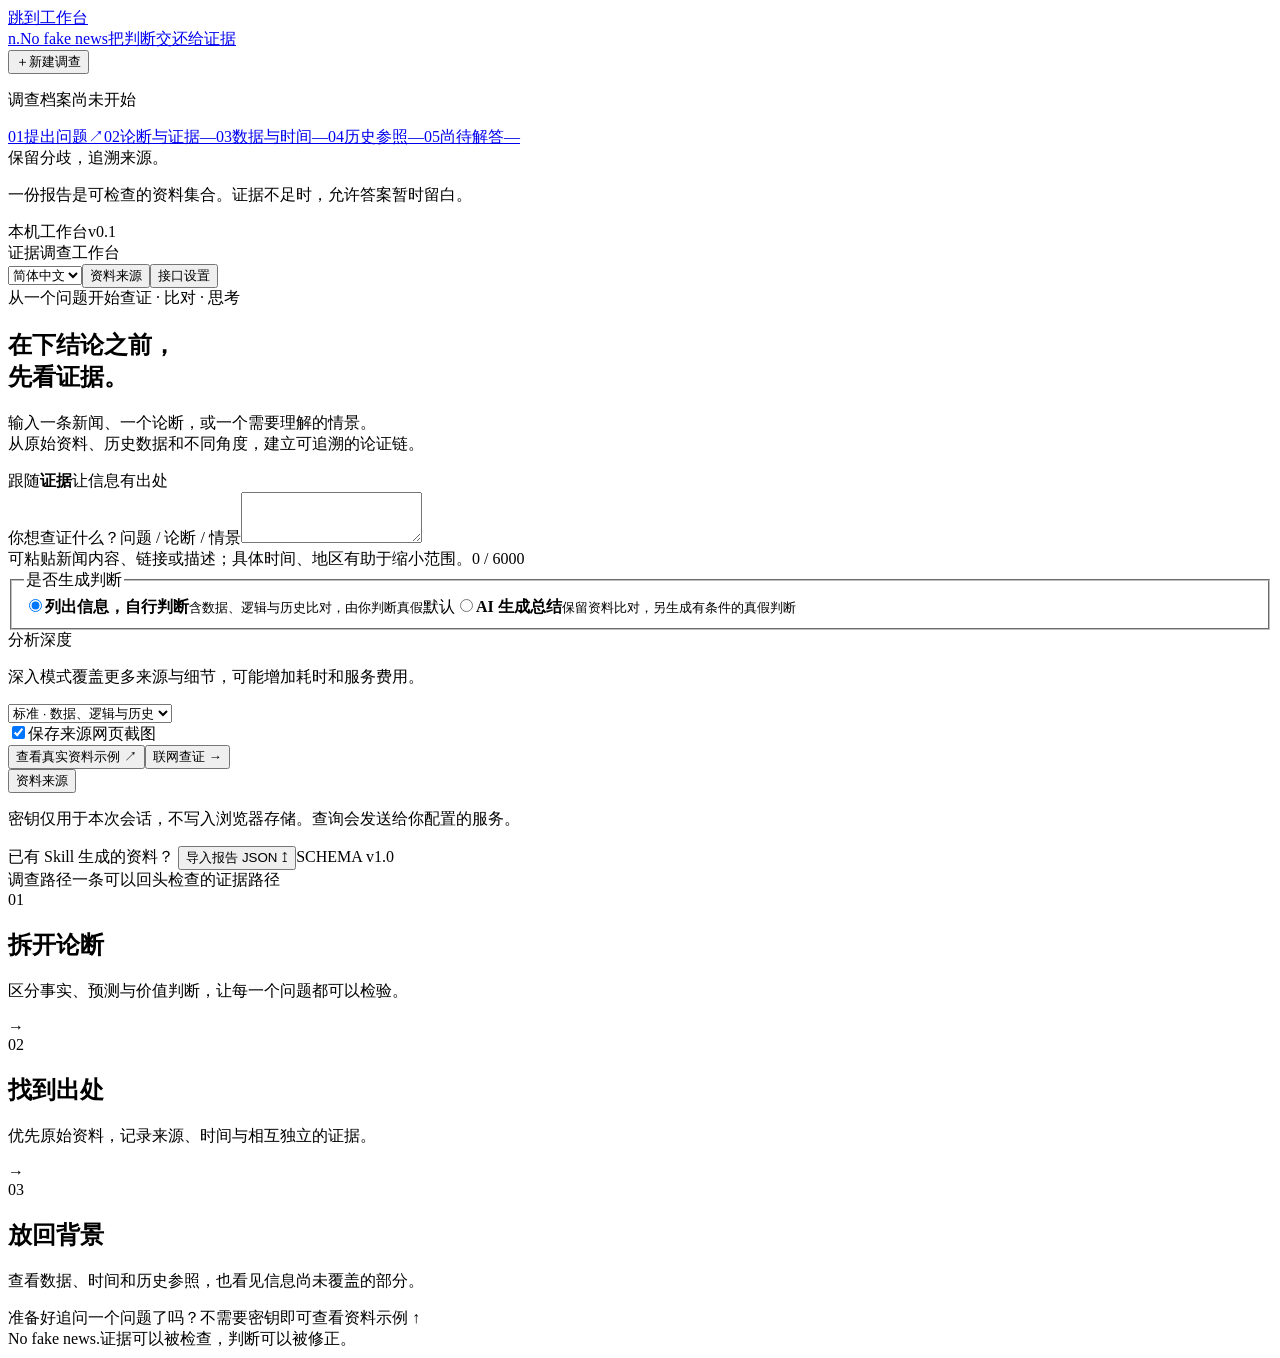
==== frontend/index.html @ 1814648d "Initial release: multilingual evidence research workspace" ====
<!doctype html>
<html lang="zh-CN"><head><meta charset="utf-8"><meta name="viewport" content="width=device-width,initial-scale=1"><meta name="color-scheme" content="light"><meta name="theme-color" content="#f7f7f2"><title>No fake news · 证据调查工作台</title><link rel="stylesheet" href="/assets/styles.css"><link rel="stylesheet" href="/assets/workbench.css"><script src="/assets/i18n.js" defer></script><script src="/assets/workspace.js" defer></script><script src="/assets/app.js" defer></script></head>
<body><a class="skip-link" href="#main" data-i18n="static.skip">跳到工作台</a><aside class="sidebar" data-i18n-aria-label="static.workspace_nav"><a class="brand" href="#main" data-i18n-aria-label="static.home"><span class="brand-mark" aria-hidden="true">n<span>.</span></span><span>No fake news<span class="brand-caption" data-i18n="static.brand_caption">把判断交还给证据</span></span></a><div class="sidebar-rule"></div><button class="new-investigation" id="new-investigation" type="button"><span aria-hidden="true">＋</span><span data-i18n="static.new">新建调查</span></button><p class="nav-caption"><span data-i18n="static.archive">调查档案</span><span id="report-indicator">尚未开始</span></p><nav class="section-nav" data-i18n-aria-label="static.report_sections"><a href="#inquiry" class="nav-current"><span class="nav-number">01</span><span data-i18n="static.question">提出问题</span><span aria-hidden="true">↗</span></a><a href="#claims"><span class="nav-number">02</span><span data-i18n="section.claims">论断与证据</span><span id="nav-evidence-count">—</span></a><a href="#data"><span class="nav-number">03</span><span data-i18n="section.data">数据与时间</span><span aria-hidden="true">—</span></a><a href="#history"><span class="nav-number">04</span><span data-i18n="section.history">历史参照</span><span aria-hidden="true">—</span></a><a href="#questions"><span class="nav-number">05</span><span data-i18n="section.questions">尚待解答</span><span aria-hidden="true">—</span></a></nav><div class="sidebar-bottom"><div class="sidebar-principle"><span class="tiny-dot" aria-hidden="true"></span><span data-i18n="static.principle">保留分歧，追溯来源。</span></div><p data-i18n="static.principle_note">一份报告是可检查的资料集合。证据不足时，允许答案暂时留白。</p><span class="version"><span data-i18n="static.local">本机工作台</span><span>v0.1</span></span></div></aside>
<main id="main" class="main"><header class="topbar"><span class="workspace-label"><span class="tiny-dot" aria-hidden="true"></span><span data-i18n="static.workspace">证据调查工作台</span></span><div class="topbar-actions"><span class="connection-status" id="connection-status"></span><select id="ui-language" class="language-select" data-i18n-aria-label="language.select"><option value="zh-CN">简体中文</option><option value="en">English</option><option value="ja">日本語</option></select><button class="button button-settings" id="open-sources" type="button" data-i18n="sources.manage">资料来源</button><button class="button button-settings" id="open-settings" type="button" data-i18n="static.settings">接口设置</button></div></header>
<div class="workspace-grid"><section id="inquiry" class="inquiry-section" aria-labelledby="inquiry-heading"><div class="heading-eyebrow"><span data-i18n="static.start_kicker">从一个问题开始</span><span data-i18n="static.workflow">查证 · 比对 · 思考</span></div><div class="intro-row"><div><h1 id="inquiry-heading"><span data-i18n="static.headline_first">在下结论之前，</span><br><span data-i18n="static.headline_second">先看</span><span class="underline-word" data-i18n="static.headline_evidence">证据。</span></h1><p class="intro-copy"><span data-i18n="static.intro_first">输入一条新闻、一个论断，或一个需要理解的情景。</span><br class="desktop-break"><span data-i18n="static.intro_second">从原始资料、历史数据和不同角度，建立可追溯的论证链。</span></p></div><div class="intro-stamp" aria-hidden="true"><span data-i18n="static.stamp_top">跟随</span><strong data-i18n="static.stamp_middle">证据</strong><span data-i18n="static.stamp_bottom">让信息有出处</span></div></div>
<form id="research-form" class="research-form"><label for="topic" class="field-label"><span data-i18n="static.topic_label">你想查证什么？</span><span data-i18n="static.topic_kind">问题 / 论断 / 情景</span></label><textarea id="topic" name="topic" rows="3" maxlength="6000" required data-i18n-placeholder="static.topic_placeholder"></textarea><div class="topic-footer"><span data-i18n="static.topic_help">可粘贴新闻内容、链接或描述；具体时间、地区有助于缩小范围。</span><span id="topic-count">0 / 6000</span></div><fieldset class="mode-fieldset"><legend data-i18n="static.verdict_choice">是否生成判断</legend><div class="mode-options"><label class="mode-option"><input type="radio" name="mode" value="evidence-only" checked><span class="mode-radio" aria-hidden="true"></span><span><strong data-i18n="static.evidence_mode">列出信息，自行判断</strong><small data-i18n="static.evidence_caption">含数据、逻辑与历史比对，由你判断真假</small></span><span class="mode-default" data-i18n="static.default">默认</span></label><label class="mode-option"><input type="radio" name="mode" value="ai-summary"><span class="mode-radio" aria-hidden="true"></span><span><strong data-i18n="static.summary_mode">AI 生成总结</strong><small data-i18n="static.summary_caption">保留资料比对，另生成有条件的真假判断</small></span></label></div></fieldset><div class="depth-control"><div><label for="research-depth" data-i18n="static.depth">分析深度</label><p id="depth-help" data-i18n="static.depth_help">深入模式覆盖更多来源与细节，可能增加耗时和服务费用。</p></div><select id="research-depth" name="depth" aria-describedby="depth-help"><option value="brief" data-i18n="static.depth_brief">简要 · 主要事实与出处</option><option value="standard" selected data-i18n="static.depth_standard">标准 · 数据、逻辑与历史</option><option value="deep" data-i18n="static.depth_deep">深入 · 扩展资料与细节</option></select></div><div class="form-bottom"><label class="checkbox-label"><input id="include-screenshots" type="checkbox" checked><span data-i18n="static.screenshots">保存来源网页截图</span></label><div class="form-actions"><button id="demo-button" class="button button-secondary" type="button"><span data-i18n="static.demo">查看真实资料示例</span> ↗</button><button id="research-button" class="button button-primary" type="submit"><span data-i18n="static.research">联网查证</span> →</button></div></div><div class="sources-summary"><span id="sources-summary"></span><button id="configure-sources" type="button" class="import-button" data-i18n="sources.manage">资料来源</button></div><p class="privacy-note"><span data-i18n="static.privacy">密钥仅用于本次会话，不写入浏览器存储。查询会发送给你配置的服务。</span></p><div class="utility-row"><span><span data-i18n="static.skill_import">已有 Skill 生成的资料？</span> <button id="import-button" class="import-button" type="button"><span data-i18n="static.import">导入报告 JSON</span> ↥</button></span><span>SCHEMA v1.0</span></div><input id="import-file" type="file" accept=".json,application/json" hidden></form><div id="request-status" class="request-status" role="status" aria-live="polite" hidden></div><div id="error-message" class="error-message" role="alert" hidden></div></section>
<section id="empty-state" class="empty-state" data-i18n-aria-label="static.report_guide"><div class="empty-heading"><span class="section-kicker" data-i18n="static.path_kicker">调查路径</span><span data-i18n="static.path_caption">一条可以回头检查的证据路径</span></div><div class="research-path"><div><span class="path-number">01</span><h2 data-i18n="static.path_claims">拆开论断</h2><p data-i18n="static.path_claims_help">区分事实、预测与价值判断，让每一个问题都可以检验。</p></div><span class="path-arrow" aria-hidden="true">→</span><div><span class="path-number">02</span><h2 data-i18n="static.path_sources">找到出处</h2><p data-i18n="static.path_sources_help">优先原始资料，记录来源、时间与相互独立的证据。</p></div><span class="path-arrow" aria-hidden="true">→</span><div><span class="path-number">03</span><h2 data-i18n="static.path_context">放回背景</h2><p data-i18n="static.path_context_help">查看数据、时间和历史参照，也看见信息尚未覆盖的部分。</p></div></div><div class="empty-bottom"><span data-i18n="static.ready_question">准备好追问一个问题了吗？</span><span><span data-i18n="static.no_key_demo">不需要密钥即可查看资料示例</span> ↑</span></div></section></div><div id="report" hidden aria-live="polite"></div><footer class="page-footer"><span>No fake news<span class="footer-dot">.</span></span><span data-i18n="static.footer">证据可以被检查，判断可以被修正。</span></footer></main>
<dialog id="settings-dialog" class="settings-dialog" aria-labelledby="settings-title"><form id="settings-form" method="dialog"><div class="dialog-header"><div><span class="section-kicker" data-i18n="settings.kicker">你的服务连接</span><h2 id="settings-title" data-i18n="settings.title">连接你的服务</h2></div><button id="close-settings" type="button" class="icon-button" data-i18n-aria-label="settings.close">×</button></div><p class="dialog-description" data-i18n="settings.description"></p><section class="settings-group" aria-labelledby="ai-settings-title"><h3 id="ai-settings-title"><span>01</span><span data-i18n="settings.ai">AI 服务</span></h3><label class="settings-label" for="ai-base-url"><span data-i18n="settings.base_url">接口地址</span><span>BASE URL</span></label><input id="ai-base-url" type="url" placeholder="https://api.openai.com/v1" autocomplete="off" spellcheck="false"><div class="settings-grid"><div><label class="settings-label" for="ai-model" data-i18n="settings.model">模型名称</label><input id="ai-model" type="text" data-i18n-placeholder="settings.model_placeholder" autocomplete="off" spellcheck="false"></div><div><label class="settings-label" for="ai-key">API Key <span data-i18n="settings.memory">仅内存</span></label><input id="ai-key" type="password" data-i18n-placeholder="settings.ai_key_placeholder" autocomplete="off" spellcheck="false"></div></div><p class="field-help" data-i18n="settings.ai_help"></p></section><section class="settings-group" aria-labelledby="search-settings-title"><h3 id="search-settings-title"><span>02</span><span data-i18n="settings.search">搜索服务</span></h3><div class="settings-grid"><div><label class="settings-label" for="search-provider" data-i18n="settings.provider">搜索提供商</label><select id="search-provider"><option value="tavily">Tavily Search</option><option value="brave">Brave Search</option></select></div><div><label class="settings-label" for="search-key">API Key <span data-i18n="settings.memory">仅内存</span></label><input id="search-key" type="password" data-i18n-placeholder="settings.search_key_placeholder" autocomplete="off" spellcheck="false"></div></div><p class="field-help" data-i18n="settings.search_help"></p></section><div class="dialog-footer"><span data-i18n="settings.no_key_export">密钥不会随报告导出</span><button class="button button-primary" type="submit"><span data-i18n="settings.save">保存设置</span> ✓</button></div></form></dialog>
<dialog id="summary-dialog" class="settings-dialog summary-dialog" aria-labelledby="summary-title"><div class="dialog-header"><div><span class="section-kicker" data-i18n="summary.kicker">AI 分析</span><h2 id="summary-title" data-i18n="summary.title">基于现有证据生成总结</h2></div><button id="close-summary" type="button" class="icon-button" data-i18n-aria-label="summary.close">×</button></div><p class="dialog-description" data-i18n="summary.description"></p><div class="summary-destination" id="summary-destination"></div><div class="dialog-footer"><button id="cancel-summary" class="button button-secondary" type="button" data-i18n="summary.cancel">暂不生成</button><button id="confirm-summary" class="button button-primary" type="button"><span data-i18n="summary.confirm">发送资料并生成</span> →</button></div></dialog>
<dialog id="sources-dialog" class="settings-dialog sources-dialog" aria-labelledby="sources-title"><div class="dialog-header"><div><span class="section-kicker" data-i18n="sources.kicker">你的资料范围</span><h2 id="sources-title" data-i18n="sources.title">资料来源与会话账户</h2></div><button id="close-sources" type="button" class="icon-button" data-i18n-aria-label="sources.close">×</button></div><p class="dialog-description" data-i18n="sources.description"></p><section class="settings-group"><h3 data-i18n="sources.preferred">常驻优先来源 · 最多 6 个</h3><div id="preferred-source-list" class="source-settings-list"></div><div class="settings-grid"><div><label for="source-label" class="settings-label" data-i18n="sources.label">名称（可选）</label><input id="source-label" type="text" maxlength="300" autocomplete="off"></div><div><label for="source-url" class="settings-label" data-i18n="sources.url">网站或资料 URL</label><input id="source-url" type="url" placeholder="https://example.org/research" maxlength="2000" autocomplete="off" spellcheck="false"></div></div><button id="add-source" type="button" class="button button-secondary source-add" data-i18n="sources.add">添加来源</button><label for="source-policy" class="settings-label" data-i18n="sources.policy">本次搜索范围</label><select id="source-policy"><option value="balanced" data-i18n="sources.balanced">优先这些来源，同时搜索其他来源</option><option value="preferred-only" data-i18n="sources.only">仅使用指定来源（范围受限）</option></select><p class="field-help" data-i18n="sources.policy_help"></p></section><section class="settings-group"><h3 data-i18n="credentials.title">受保护网站 · 仅本次会话</h3><p class="field-help" data-i18n="credentials.description"></p><div id="credential-list" class="source-settings-list"></div><div class="settings-grid"><div><label for="credential-origin" class="settings-label" data-i18n="credentials.origin">网站 Origin（协议、域名和端口）</label><input id="credential-origin" type="url" placeholder="https://example.org" autocomplete="off" spellcheck="false"></div><div><label for="credential-kind" class="settings-label" data-i18n="credentials.kind">认证类型</label><select id="credential-kind"><option value="basic">HTTP Basic</option><option value="cookie">Cookie</option><option value="bearer">Bearer token</option></select></div></div><div id="basic-credential-fields" class="settings-grid"><div><label for="credential-username" class="settings-label" data-i18n="credentials.username">账户名</label><input id="credential-username" type="text" autocomplete="off"></div><div><label for="credential-password" class="settings-label" data-i18n="credentials.password">密码</label><input id="credential-password" type="password" autocomplete="off"></div></div><div id="token-credential-fields" hidden><label for="credential-token" class="settings-label" data-i18n="credentials.token">已登录 Cookie 或 Bearer token</label><input id="credential-token" type="password" autocomplete="off" maxlength="8192"></div><button id="add-credential" type="button" class="button button-secondary source-add" data-i18n="credentials.add">加入当前会话</button><p class="credential-privacy" data-i18n="credentials.privacy"></p></section><div id="sources-error" class="error-message" role="alert" hidden></div><div class="dialog-footer"><span data-i18n="sources.saved_note">来源常驻保存，账户重载需重填</span><button id="done-sources" class="button button-primary" type="button" data-i18n="sources.done">完成</button></div></dialog>
</body></html>
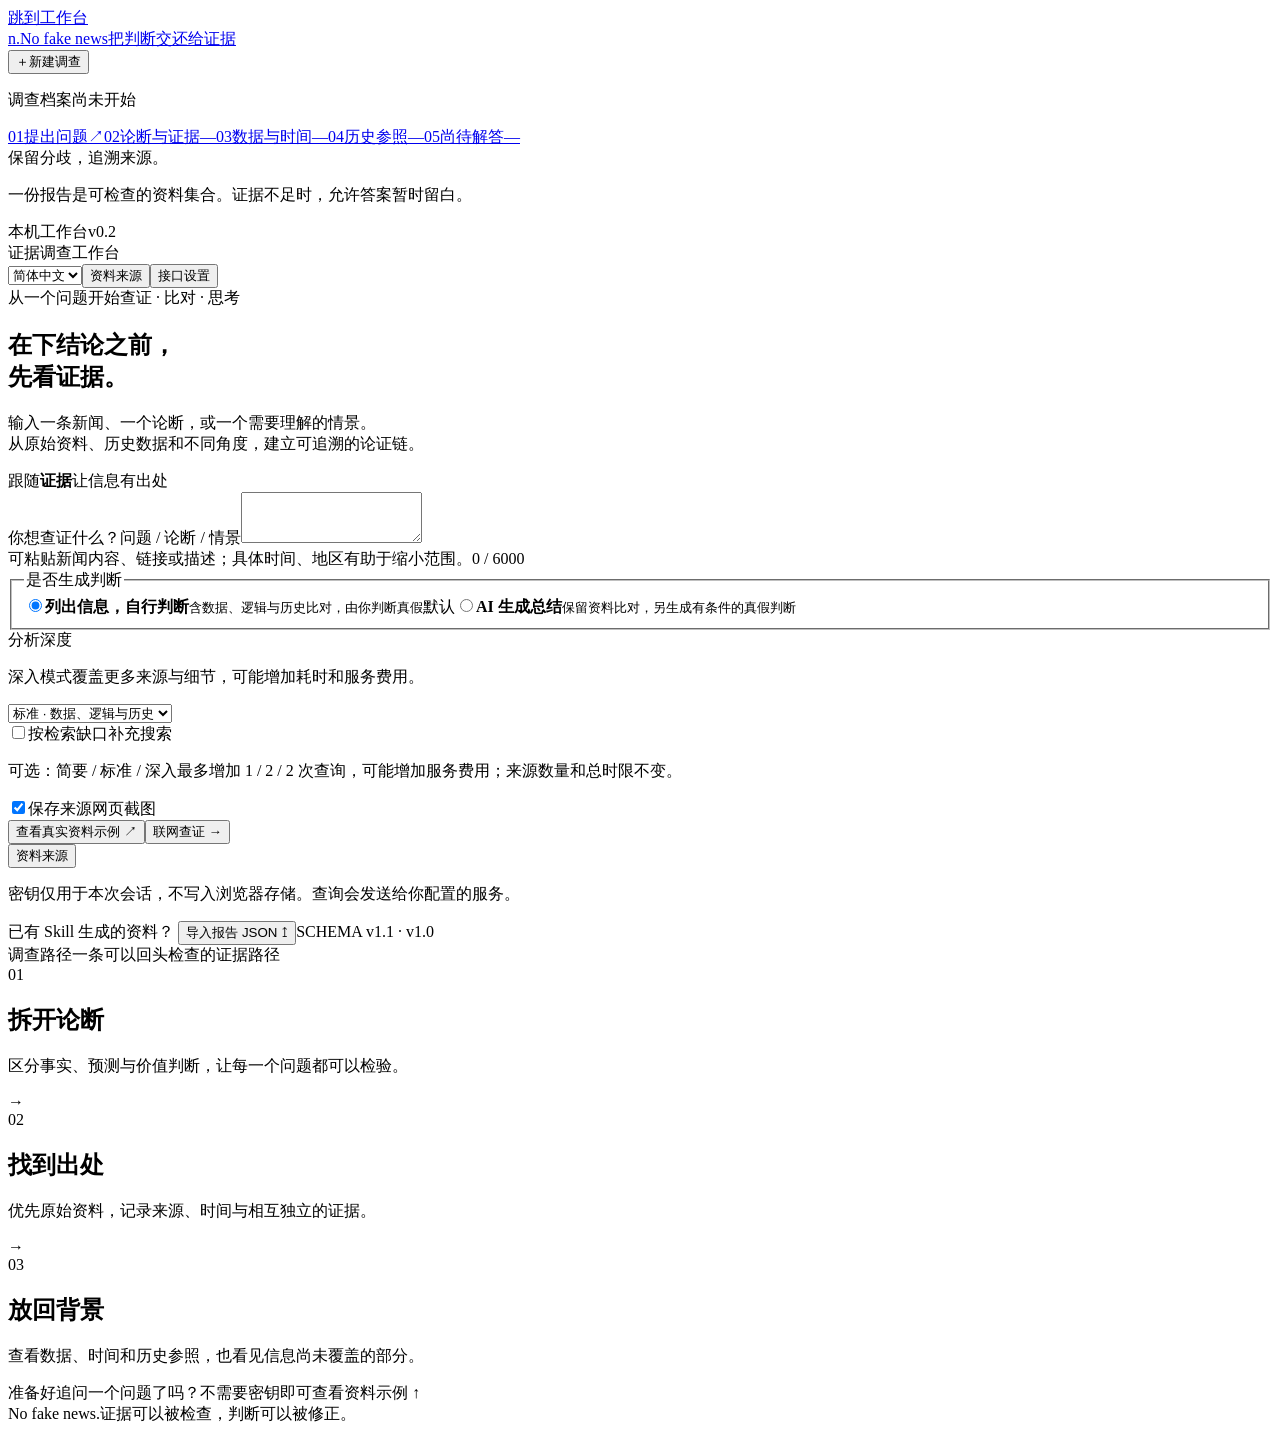
==== commit 18ff826c: "Release v0.2 evidence citations and bounded adaptive research" ====
--- a/frontend/index.html
+++ b/frontend/index.html
@@ -1,11 +1,11 @@
 <!doctype html>
 <html lang="zh-CN"><head><meta charset="utf-8"><meta name="viewport" content="width=device-width,initial-scale=1"><meta name="color-scheme" content="light"><meta name="theme-color" content="#f7f7f2"><title>No fake news · 证据调查工作台</title><link rel="stylesheet" href="/assets/styles.css"><link rel="stylesheet" href="/assets/workbench.css"><script src="/assets/i18n.js" defer></script><script src="/assets/workspace.js" defer></script><script src="/assets/app.js" defer></script></head>
-<body><a class="skip-link" href="#main" data-i18n="static.skip">跳到工作台</a><aside class="sidebar" data-i18n-aria-label="static.workspace_nav"><a class="brand" href="#main" data-i18n-aria-label="static.home"><span class="brand-mark" aria-hidden="true">n<span>.</span></span><span>No fake news<span class="brand-caption" data-i18n="static.brand_caption">把判断交还给证据</span></span></a><div class="sidebar-rule"></div><button class="new-investigation" id="new-investigation" type="button"><span aria-hidden="true">＋</span><span data-i18n="static.new">新建调查</span></button><p class="nav-caption"><span data-i18n="static.archive">调查档案</span><span id="report-indicator">尚未开始</span></p><nav class="section-nav" data-i18n-aria-label="static.report_sections"><a href="#inquiry" class="nav-current"><span class="nav-number">01</span><span data-i18n="static.question">提出问题</span><span aria-hidden="true">↗</span></a><a href="#claims"><span class="nav-number">02</span><span data-i18n="section.claims">论断与证据</span><span id="nav-evidence-count">—</span></a><a href="#data"><span class="nav-number">03</span><span data-i18n="section.data">数据与时间</span><span aria-hidden="true">—</span></a><a href="#history"><span class="nav-number">04</span><span data-i18n="section.history">历史参照</span><span aria-hidden="true">—</span></a><a href="#questions"><span class="nav-number">05</span><span data-i18n="section.questions">尚待解答</span><span aria-hidden="true">—</span></a></nav><div class="sidebar-bottom"><div class="sidebar-principle"><span class="tiny-dot" aria-hidden="true"></span><span data-i18n="static.principle">保留分歧，追溯来源。</span></div><p data-i18n="static.principle_note">一份报告是可检查的资料集合。证据不足时，允许答案暂时留白。</p><span class="version"><span data-i18n="static.local">本机工作台</span><span>v0.1</span></span></div></aside>
+<body><a class="skip-link" href="#main" data-i18n="static.skip">跳到工作台</a><aside class="sidebar" data-i18n-aria-label="static.workspace_nav"><a class="brand" href="#main" data-i18n-aria-label="static.home"><span class="brand-mark" aria-hidden="true">n<span>.</span></span><span>No fake news<span class="brand-caption" data-i18n="static.brand_caption">把判断交还给证据</span></span></a><div class="sidebar-rule"></div><button class="new-investigation" id="new-investigation" type="button"><span aria-hidden="true">＋</span><span data-i18n="static.new">新建调查</span></button><p class="nav-caption"><span data-i18n="static.archive">调查档案</span><span id="report-indicator">尚未开始</span></p><nav class="section-nav" data-i18n-aria-label="static.report_sections"><a href="#inquiry" class="nav-current"><span class="nav-number">01</span><span data-i18n="static.question">提出问题</span><span aria-hidden="true">↗</span></a><a href="#claims"><span class="nav-number">02</span><span data-i18n="section.claims">论断与证据</span><span id="nav-evidence-count">—</span></a><a href="#data"><span class="nav-number">03</span><span data-i18n="section.data">数据与时间</span><span aria-hidden="true">—</span></a><a href="#history"><span class="nav-number">04</span><span data-i18n="section.history">历史参照</span><span aria-hidden="true">—</span></a><a href="#questions"><span class="nav-number">05</span><span data-i18n="section.questions">尚待解答</span><span aria-hidden="true">—</span></a></nav><div class="sidebar-bottom"><div class="sidebar-principle"><span class="tiny-dot" aria-hidden="true"></span><span data-i18n="static.principle">保留分歧，追溯来源。</span></div><p data-i18n="static.principle_note">一份报告是可检查的资料集合。证据不足时，允许答案暂时留白。</p><span class="version"><span data-i18n="static.local">本机工作台</span><span>v0.2</span></span></div></aside>
 <main id="main" class="main"><header class="topbar"><span class="workspace-label"><span class="tiny-dot" aria-hidden="true"></span><span data-i18n="static.workspace">证据调查工作台</span></span><div class="topbar-actions"><span class="connection-status" id="connection-status"></span><select id="ui-language" class="language-select" data-i18n-aria-label="language.select"><option value="zh-CN">简体中文</option><option value="en">English</option><option value="ja">日本語</option></select><button class="button button-settings" id="open-sources" type="button" data-i18n="sources.manage">资料来源</button><button class="button button-settings" id="open-settings" type="button" data-i18n="static.settings">接口设置</button></div></header>
 <div class="workspace-grid"><section id="inquiry" class="inquiry-section" aria-labelledby="inquiry-heading"><div class="heading-eyebrow"><span data-i18n="static.start_kicker">从一个问题开始</span><span data-i18n="static.workflow">查证 · 比对 · 思考</span></div><div class="intro-row"><div><h1 id="inquiry-heading"><span data-i18n="static.headline_first">在下结论之前，</span><br><span data-i18n="static.headline_second">先看</span><span class="underline-word" data-i18n="static.headline_evidence">证据。</span></h1><p class="intro-copy"><span data-i18n="static.intro_first">输入一条新闻、一个论断，或一个需要理解的情景。</span><br class="desktop-break"><span data-i18n="static.intro_second">从原始资料、历史数据和不同角度，建立可追溯的论证链。</span></p></div><div class="intro-stamp" aria-hidden="true"><span data-i18n="static.stamp_top">跟随</span><strong data-i18n="static.stamp_middle">证据</strong><span data-i18n="static.stamp_bottom">让信息有出处</span></div></div>
-<form id="research-form" class="research-form"><label for="topic" class="field-label"><span data-i18n="static.topic_label">你想查证什么？</span><span data-i18n="static.topic_kind">问题 / 论断 / 情景</span></label><textarea id="topic" name="topic" rows="3" maxlength="6000" required data-i18n-placeholder="static.topic_placeholder"></textarea><div class="topic-footer"><span data-i18n="static.topic_help">可粘贴新闻内容、链接或描述；具体时间、地区有助于缩小范围。</span><span id="topic-count">0 / 6000</span></div><fieldset class="mode-fieldset"><legend data-i18n="static.verdict_choice">是否生成判断</legend><div class="mode-options"><label class="mode-option"><input type="radio" name="mode" value="evidence-only" checked><span class="mode-radio" aria-hidden="true"></span><span><strong data-i18n="static.evidence_mode">列出信息，自行判断</strong><small data-i18n="static.evidence_caption">含数据、逻辑与历史比对，由你判断真假</small></span><span class="mode-default" data-i18n="static.default">默认</span></label><label class="mode-option"><input type="radio" name="mode" value="ai-summary"><span class="mode-radio" aria-hidden="true"></span><span><strong data-i18n="static.summary_mode">AI 生成总结</strong><small data-i18n="static.summary_caption">保留资料比对，另生成有条件的真假判断</small></span></label></div></fieldset><div class="depth-control"><div><label for="research-depth" data-i18n="static.depth">分析深度</label><p id="depth-help" data-i18n="static.depth_help">深入模式覆盖更多来源与细节，可能增加耗时和服务费用。</p></div><select id="research-depth" name="depth" aria-describedby="depth-help"><option value="brief" data-i18n="static.depth_brief">简要 · 主要事实与出处</option><option value="standard" selected data-i18n="static.depth_standard">标准 · 数据、逻辑与历史</option><option value="deep" data-i18n="static.depth_deep">深入 · 扩展资料与细节</option></select></div><div class="form-bottom"><label class="checkbox-label"><input id="include-screenshots" type="checkbox" checked><span data-i18n="static.screenshots">保存来源网页截图</span></label><div class="form-actions"><button id="demo-button" class="button button-secondary" type="button"><span data-i18n="static.demo">查看真实资料示例</span> ↗</button><button id="research-button" class="button button-primary" type="submit"><span data-i18n="static.research">联网查证</span> →</button></div></div><div class="sources-summary"><span id="sources-summary"></span><button id="configure-sources" type="button" class="import-button" data-i18n="sources.manage">资料来源</button></div><p class="privacy-note"><span data-i18n="static.privacy">密钥仅用于本次会话，不写入浏览器存储。查询会发送给你配置的服务。</span></p><div class="utility-row"><span><span data-i18n="static.skill_import">已有 Skill 生成的资料？</span> <button id="import-button" class="import-button" type="button"><span data-i18n="static.import">导入报告 JSON</span> ↥</button></span><span>SCHEMA v1.0</span></div><input id="import-file" type="file" accept=".json,application/json" hidden></form><div id="request-status" class="request-status" role="status" aria-live="polite" hidden></div><div id="error-message" class="error-message" role="alert" hidden></div></section>
+<form id="research-form" class="research-form"><label for="topic" class="field-label"><span data-i18n="static.topic_label">你想查证什么？</span><span data-i18n="static.topic_kind">问题 / 论断 / 情景</span></label><textarea id="topic" name="topic" rows="3" maxlength="6000" required data-i18n-placeholder="static.topic_placeholder"></textarea><div class="topic-footer"><span data-i18n="static.topic_help">可粘贴新闻内容、链接或描述；具体时间、地区有助于缩小范围。</span><span id="topic-count">0 / 6000</span></div><fieldset class="mode-fieldset"><legend data-i18n="static.verdict_choice">是否生成判断</legend><div class="mode-options"><label class="mode-option"><input type="radio" name="mode" value="evidence-only" checked><span class="mode-radio" aria-hidden="true"></span><span><strong data-i18n="static.evidence_mode">列出信息，自行判断</strong><small data-i18n="static.evidence_caption">含数据、逻辑与历史比对，由你判断真假</small></span><span class="mode-default" data-i18n="static.default">默认</span></label><label class="mode-option"><input type="radio" name="mode" value="ai-summary"><span class="mode-radio" aria-hidden="true"></span><span><strong data-i18n="static.summary_mode">AI 生成总结</strong><small data-i18n="static.summary_caption">保留资料比对，另生成有条件的真假判断</small></span></label></div></fieldset><div class="depth-control"><div><label for="research-depth" data-i18n="static.depth">分析深度</label><p id="depth-help" data-i18n="static.depth_help">深入模式覆盖更多来源与细节，可能增加耗时和服务费用。</p></div><select id="research-depth" name="depth" aria-describedby="depth-help"><option value="brief" data-i18n="static.depth_brief">简要 · 主要事实与出处</option><option value="standard" selected data-i18n="static.depth_standard">标准 · 数据、逻辑与历史</option><option value="deep" data-i18n="static.depth_deep">深入 · 扩展资料与细节</option></select></div><div class="adaptive-control"><label class="checkbox-label"><input id="adaptive-search" type="checkbox" aria-describedby="adaptive-help"><span data-i18n="adaptive.label">按检索缺口补充搜索</span></label><p id="adaptive-help" class="field-help" data-i18n="adaptive.help">可选：简要 / 标准 / 深入最多增加 1 / 2 / 2 次查询，可能增加服务费用；来源数量和总时限不变。</p></div><div class="form-bottom"><label class="checkbox-label"><input id="include-screenshots" type="checkbox" checked><span data-i18n="static.screenshots">保存来源网页截图</span></label><div class="form-actions"><button id="demo-button" class="button button-secondary" type="button"><span data-i18n="static.demo">查看真实资料示例</span> ↗</button><button id="research-button" class="button button-primary" type="submit"><span data-i18n="static.research">联网查证</span> →</button></div></div><div class="sources-summary"><span id="sources-summary"></span><button id="configure-sources" type="button" class="import-button" data-i18n="sources.manage">资料来源</button></div><p class="privacy-note"><span data-i18n="static.privacy">密钥仅用于本次会话，不写入浏览器存储。查询会发送给你配置的服务。</span></p><div class="utility-row"><span><span data-i18n="static.skill_import">已有 Skill 生成的资料？</span> <button id="import-button" class="import-button" type="button"><span data-i18n="static.import">导入报告 JSON</span> ↥</button></span><span>SCHEMA v1.1 · v1.0</span></div><input id="import-file" type="file" accept=".json,application/json" hidden></form><div id="request-status" class="request-status" role="status" aria-live="polite" hidden></div><div id="error-message" class="error-message" role="alert" hidden></div></section>
 <section id="empty-state" class="empty-state" data-i18n-aria-label="static.report_guide"><div class="empty-heading"><span class="section-kicker" data-i18n="static.path_kicker">调查路径</span><span data-i18n="static.path_caption">一条可以回头检查的证据路径</span></div><div class="research-path"><div><span class="path-number">01</span><h2 data-i18n="static.path_claims">拆开论断</h2><p data-i18n="static.path_claims_help">区分事实、预测与价值判断，让每一个问题都可以检验。</p></div><span class="path-arrow" aria-hidden="true">→</span><div><span class="path-number">02</span><h2 data-i18n="static.path_sources">找到出处</h2><p data-i18n="static.path_sources_help">优先原始资料，记录来源、时间与相互独立的证据。</p></div><span class="path-arrow" aria-hidden="true">→</span><div><span class="path-number">03</span><h2 data-i18n="static.path_context">放回背景</h2><p data-i18n="static.path_context_help">查看数据、时间和历史参照，也看见信息尚未覆盖的部分。</p></div></div><div class="empty-bottom"><span data-i18n="static.ready_question">准备好追问一个问题了吗？</span><span><span data-i18n="static.no_key_demo">不需要密钥即可查看资料示例</span> ↑</span></div></section></div><div id="report" hidden aria-live="polite"></div><footer class="page-footer"><span>No fake news<span class="footer-dot">.</span></span><span data-i18n="static.footer">证据可以被检查，判断可以被修正。</span></footer></main>
-<dialog id="settings-dialog" class="settings-dialog" aria-labelledby="settings-title"><form id="settings-form" method="dialog"><div class="dialog-header"><div><span class="section-kicker" data-i18n="settings.kicker">你的服务连接</span><h2 id="settings-title" data-i18n="settings.title">连接你的服务</h2></div><button id="close-settings" type="button" class="icon-button" data-i18n-aria-label="settings.close">×</button></div><p class="dialog-description" data-i18n="settings.description"></p><section class="settings-group" aria-labelledby="ai-settings-title"><h3 id="ai-settings-title"><span>01</span><span data-i18n="settings.ai">AI 服务</span></h3><label class="settings-label" for="ai-base-url"><span data-i18n="settings.base_url">接口地址</span><span>BASE URL</span></label><input id="ai-base-url" type="url" placeholder="https://api.openai.com/v1" autocomplete="off" spellcheck="false"><div class="settings-grid"><div><label class="settings-label" for="ai-model" data-i18n="settings.model">模型名称</label><input id="ai-model" type="text" data-i18n-placeholder="settings.model_placeholder" autocomplete="off" spellcheck="false"></div><div><label class="settings-label" for="ai-key">API Key <span data-i18n="settings.memory">仅内存</span></label><input id="ai-key" type="password" data-i18n-placeholder="settings.ai_key_placeholder" autocomplete="off" spellcheck="false"></div></div><p class="field-help" data-i18n="settings.ai_help"></p></section><section class="settings-group" aria-labelledby="search-settings-title"><h3 id="search-settings-title"><span>02</span><span data-i18n="settings.search">搜索服务</span></h3><div class="settings-grid"><div><label class="settings-label" for="search-provider" data-i18n="settings.provider">搜索提供商</label><select id="search-provider"><option value="tavily">Tavily Search</option><option value="brave">Brave Search</option></select></div><div><label class="settings-label" for="search-key">API Key <span data-i18n="settings.memory">仅内存</span></label><input id="search-key" type="password" data-i18n-placeholder="settings.search_key_placeholder" autocomplete="off" spellcheck="false"></div></div><p class="field-help" data-i18n="settings.search_help"></p></section><div class="dialog-footer"><span data-i18n="settings.no_key_export">密钥不会随报告导出</span><button class="button button-primary" type="submit"><span data-i18n="settings.save">保存设置</span> ✓</button></div></form></dialog>
+<dialog id="settings-dialog" class="settings-dialog" aria-labelledby="settings-title"><form id="settings-form" method="dialog"><div class="dialog-header"><div><span class="section-kicker" data-i18n="settings.kicker">你的服务连接</span><h2 id="settings-title" data-i18n="settings.title">连接你的服务</h2></div><button id="close-settings" type="button" class="icon-button" data-i18n-aria-label="settings.close">×</button></div><p class="dialog-description" data-i18n="settings.description"></p><section class="settings-group" aria-labelledby="ai-settings-title"><h3 id="ai-settings-title"><span>01</span><span data-i18n="settings.ai">AI 服务</span></h3><label class="settings-label" for="ai-base-url"><span data-i18n="settings.base_url">接口地址</span><span>BASE URL</span></label><input id="ai-base-url" type="url" placeholder="https://api.openai.com/v1" autocomplete="off" spellcheck="false"><div class="settings-grid"><div><label class="settings-label" for="ai-model" data-i18n="settings.model">模型名称</label><input id="ai-model" type="text" data-i18n-placeholder="settings.model_placeholder" autocomplete="off" spellcheck="false"></div><div><label class="settings-label" for="ai-key">API Key <span data-i18n="settings.memory">仅内存</span></label><input id="ai-key" type="password" data-i18n-placeholder="settings.ai_key_placeholder" autocomplete="off" spellcheck="false"></div></div><p class="field-help" data-i18n="settings.ai_help"></p></section><section class="settings-group" aria-labelledby="search-settings-title"><h3 id="search-settings-title"><span>02</span><span data-i18n="settings.search">搜索服务</span></h3><div class="settings-grid"><div><label class="settings-label" for="search-provider" data-i18n="settings.provider">搜索提供商</label><select id="search-provider"><option value="deepseek" data-i18n="settings.deepseek_search">DeepSeek 原生联网</option><option value="tavily">Tavily Search</option><option value="brave">Brave Search</option></select></div><div><label class="settings-label" for="search-key">API Key <span data-i18n="settings.memory">仅内存</span></label><input id="search-key" type="password" data-i18n-placeholder="settings.search_key_placeholder" autocomplete="off" spellcheck="false"></div></div><p class="field-help" data-i18n="settings.search_help"></p></section><div class="dialog-footer"><span data-i18n="settings.no_key_export">密钥不会随报告导出</span><button class="button button-primary" type="submit"><span data-i18n="settings.save">保存设置</span> ✓</button></div></form></dialog>
 <dialog id="summary-dialog" class="settings-dialog summary-dialog" aria-labelledby="summary-title"><div class="dialog-header"><div><span class="section-kicker" data-i18n="summary.kicker">AI 分析</span><h2 id="summary-title" data-i18n="summary.title">基于现有证据生成总结</h2></div><button id="close-summary" type="button" class="icon-button" data-i18n-aria-label="summary.close">×</button></div><p class="dialog-description" data-i18n="summary.description"></p><div class="summary-destination" id="summary-destination"></div><div class="dialog-footer"><button id="cancel-summary" class="button button-secondary" type="button" data-i18n="summary.cancel">暂不生成</button><button id="confirm-summary" class="button button-primary" type="button"><span data-i18n="summary.confirm">发送资料并生成</span> →</button></div></dialog>
 <dialog id="sources-dialog" class="settings-dialog sources-dialog" aria-labelledby="sources-title"><div class="dialog-header"><div><span class="section-kicker" data-i18n="sources.kicker">你的资料范围</span><h2 id="sources-title" data-i18n="sources.title">资料来源与会话账户</h2></div><button id="close-sources" type="button" class="icon-button" data-i18n-aria-label="sources.close">×</button></div><p class="dialog-description" data-i18n="sources.description"></p><section class="settings-group"><h3 data-i18n="sources.preferred">常驻优先来源 · 最多 6 个</h3><div id="preferred-source-list" class="source-settings-list"></div><div class="settings-grid"><div><label for="source-label" class="settings-label" data-i18n="sources.label">名称（可选）</label><input id="source-label" type="text" maxlength="300" autocomplete="off"></div><div><label for="source-url" class="settings-label" data-i18n="sources.url">网站或资料 URL</label><input id="source-url" type="url" placeholder="https://example.org/research" maxlength="2000" autocomplete="off" spellcheck="false"></div></div><button id="add-source" type="button" class="button button-secondary source-add" data-i18n="sources.add">添加来源</button><label for="source-policy" class="settings-label" data-i18n="sources.policy">本次搜索范围</label><select id="source-policy"><option value="balanced" data-i18n="sources.balanced">优先这些来源，同时搜索其他来源</option><option value="preferred-only" data-i18n="sources.only">仅使用指定来源（范围受限）</option></select><p class="field-help" data-i18n="sources.policy_help"></p></section><section class="settings-group"><h3 data-i18n="credentials.title">受保护网站 · 仅本次会话</h3><p class="field-help" data-i18n="credentials.description"></p><div id="credential-list" class="source-settings-list"></div><div class="settings-grid"><div><label for="credential-origin" class="settings-label" data-i18n="credentials.origin">网站 Origin（协议、域名和端口）</label><input id="credential-origin" type="url" placeholder="https://example.org" autocomplete="off" spellcheck="false"></div><div><label for="credential-kind" class="settings-label" data-i18n="credentials.kind">认证类型</label><select id="credential-kind"><option value="basic">HTTP Basic</option><option value="cookie">Cookie</option><option value="bearer">Bearer token</option></select></div></div><div id="basic-credential-fields" class="settings-grid"><div><label for="credential-username" class="settings-label" data-i18n="credentials.username">账户名</label><input id="credential-username" type="text" autocomplete="off"></div><div><label for="credential-password" class="settings-label" data-i18n="credentials.password">密码</label><input id="credential-password" type="password" autocomplete="off"></div></div><div id="token-credential-fields" hidden><label for="credential-token" class="settings-label" data-i18n="credentials.token">已登录 Cookie 或 Bearer token</label><input id="credential-token" type="password" autocomplete="off" maxlength="8192"></div><button id="add-credential" type="button" class="button button-secondary source-add" data-i18n="credentials.add">加入当前会话</button><p class="credential-privacy" data-i18n="credentials.privacy"></p></section><div id="sources-error" class="error-message" role="alert" hidden></div><div class="dialog-footer"><span data-i18n="sources.saved_note">来源常驻保存，账户重载需重填</span><button id="done-sources" class="button button-primary" type="button" data-i18n="sources.done">完成</button></div></dialog>
 </body></html>
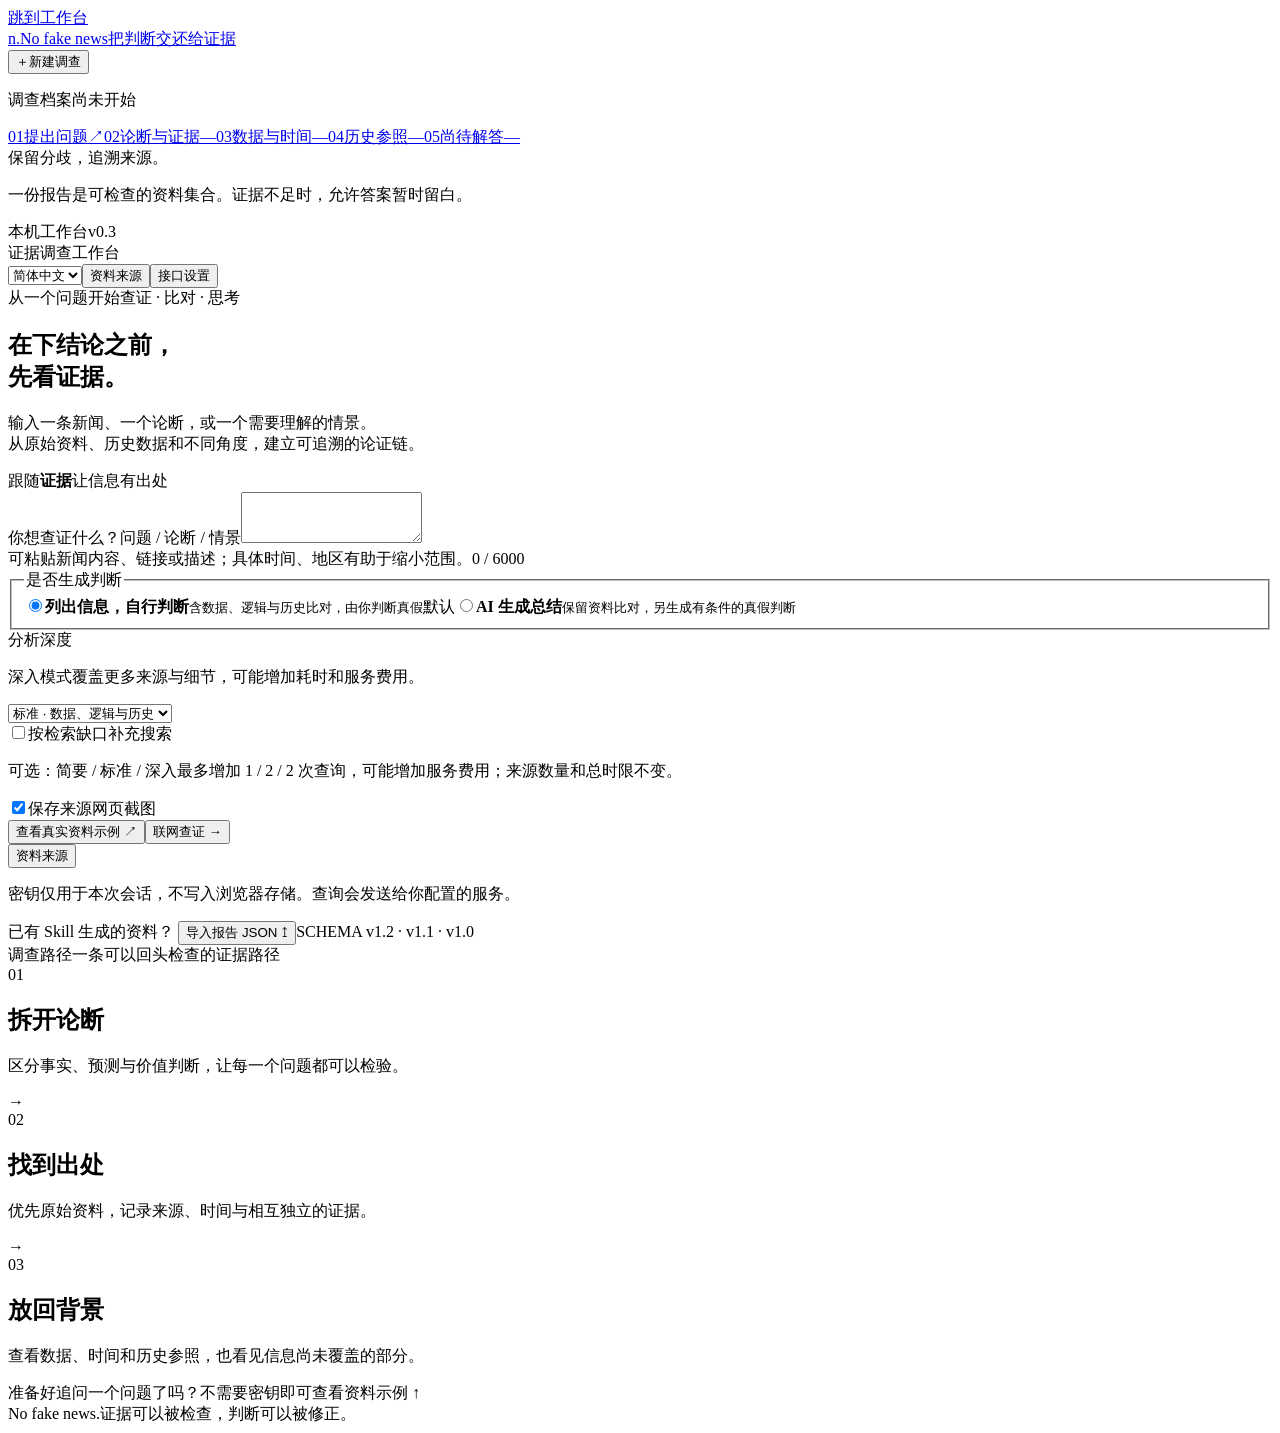
==== commit 87efb5ab: "Release v0.3 research progress and optional citation review" ====
--- a/frontend/index.html
+++ b/frontend/index.html
@@ -1,11 +1,11 @@
 <!doctype html>
-<html lang="zh-CN"><head><meta charset="utf-8"><meta name="viewport" content="width=device-width,initial-scale=1"><meta name="color-scheme" content="light"><meta name="theme-color" content="#f7f7f2"><title>No fake news · 证据调查工作台</title><link rel="stylesheet" href="/assets/styles.css"><link rel="stylesheet" href="/assets/workbench.css"><script src="/assets/i18n.js" defer></script><script src="/assets/workspace.js" defer></script><script src="/assets/app.js" defer></script></head>
-<body><a class="skip-link" href="#main" data-i18n="static.skip">跳到工作台</a><aside class="sidebar" data-i18n-aria-label="static.workspace_nav"><a class="brand" href="#main" data-i18n-aria-label="static.home"><span class="brand-mark" aria-hidden="true">n<span>.</span></span><span>No fake news<span class="brand-caption" data-i18n="static.brand_caption">把判断交还给证据</span></span></a><div class="sidebar-rule"></div><button class="new-investigation" id="new-investigation" type="button"><span aria-hidden="true">＋</span><span data-i18n="static.new">新建调查</span></button><p class="nav-caption"><span data-i18n="static.archive">调查档案</span><span id="report-indicator">尚未开始</span></p><nav class="section-nav" data-i18n-aria-label="static.report_sections"><a href="#inquiry" class="nav-current"><span class="nav-number">01</span><span data-i18n="static.question">提出问题</span><span aria-hidden="true">↗</span></a><a href="#claims"><span class="nav-number">02</span><span data-i18n="section.claims">论断与证据</span><span id="nav-evidence-count">—</span></a><a href="#data"><span class="nav-number">03</span><span data-i18n="section.data">数据与时间</span><span aria-hidden="true">—</span></a><a href="#history"><span class="nav-number">04</span><span data-i18n="section.history">历史参照</span><span aria-hidden="true">—</span></a><a href="#questions"><span class="nav-number">05</span><span data-i18n="section.questions">尚待解答</span><span aria-hidden="true">—</span></a></nav><div class="sidebar-bottom"><div class="sidebar-principle"><span class="tiny-dot" aria-hidden="true"></span><span data-i18n="static.principle">保留分歧，追溯来源。</span></div><p data-i18n="static.principle_note">一份报告是可检查的资料集合。证据不足时，允许答案暂时留白。</p><span class="version"><span data-i18n="static.local">本机工作台</span><span>v0.2</span></span></div></aside>
+<html lang="zh-CN"><head><meta charset="utf-8"><meta name="viewport" content="width=device-width,initial-scale=1"><meta name="color-scheme" content="light"><meta name="theme-color" content="#f7f7f2"><title>No fake news · 证据调查工作台</title><link rel="stylesheet" href="/assets/styles.css"><link rel="stylesheet" href="/assets/workbench.css"><script src="/assets/i18n.js" defer></script><script src="/assets/workspace.js" defer></script><script src="/assets/stream.js" defer></script><script src="/assets/review.js" defer></script><script src="/assets/app.js" defer></script></head>
+<body><a class="skip-link" href="#main" data-i18n="static.skip">跳到工作台</a><aside class="sidebar" data-i18n-aria-label="static.workspace_nav"><a class="brand" href="#main" data-i18n-aria-label="static.home"><span class="brand-mark" aria-hidden="true">n<span>.</span></span><span>No fake news<span class="brand-caption" data-i18n="static.brand_caption">把判断交还给证据</span></span></a><div class="sidebar-rule"></div><button class="new-investigation" id="new-investigation" type="button"><span aria-hidden="true">＋</span><span data-i18n="static.new">新建调查</span></button><p class="nav-caption"><span data-i18n="static.archive">调查档案</span><span id="report-indicator">尚未开始</span></p><nav class="section-nav" data-i18n-aria-label="static.report_sections"><a href="#inquiry" class="nav-current"><span class="nav-number">01</span><span data-i18n="static.question">提出问题</span><span aria-hidden="true">↗</span></a><a href="#claims"><span class="nav-number">02</span><span data-i18n="section.claims">论断与证据</span><span id="nav-evidence-count">—</span></a><a href="#data"><span class="nav-number">03</span><span data-i18n="section.data">数据与时间</span><span aria-hidden="true">—</span></a><a href="#history"><span class="nav-number">04</span><span data-i18n="section.history">历史参照</span><span aria-hidden="true">—</span></a><a href="#questions"><span class="nav-number">05</span><span data-i18n="section.questions">尚待解答</span><span aria-hidden="true">—</span></a></nav><div class="sidebar-bottom"><div class="sidebar-principle"><span class="tiny-dot" aria-hidden="true"></span><span data-i18n="static.principle">保留分歧，追溯来源。</span></div><p data-i18n="static.principle_note">一份报告是可检查的资料集合。证据不足时，允许答案暂时留白。</p><span class="version"><span data-i18n="static.local">本机工作台</span><span>v0.3</span></span></div></aside>
 <main id="main" class="main"><header class="topbar"><span class="workspace-label"><span class="tiny-dot" aria-hidden="true"></span><span data-i18n="static.workspace">证据调查工作台</span></span><div class="topbar-actions"><span class="connection-status" id="connection-status"></span><select id="ui-language" class="language-select" data-i18n-aria-label="language.select"><option value="zh-CN">简体中文</option><option value="en">English</option><option value="ja">日本語</option></select><button class="button button-settings" id="open-sources" type="button" data-i18n="sources.manage">资料来源</button><button class="button button-settings" id="open-settings" type="button" data-i18n="static.settings">接口设置</button></div></header>
 <div class="workspace-grid"><section id="inquiry" class="inquiry-section" aria-labelledby="inquiry-heading"><div class="heading-eyebrow"><span data-i18n="static.start_kicker">从一个问题开始</span><span data-i18n="static.workflow">查证 · 比对 · 思考</span></div><div class="intro-row"><div><h1 id="inquiry-heading"><span data-i18n="static.headline_first">在下结论之前，</span><br><span data-i18n="static.headline_second">先看</span><span class="underline-word" data-i18n="static.headline_evidence">证据。</span></h1><p class="intro-copy"><span data-i18n="static.intro_first">输入一条新闻、一个论断，或一个需要理解的情景。</span><br class="desktop-break"><span data-i18n="static.intro_second">从原始资料、历史数据和不同角度，建立可追溯的论证链。</span></p></div><div class="intro-stamp" aria-hidden="true"><span data-i18n="static.stamp_top">跟随</span><strong data-i18n="static.stamp_middle">证据</strong><span data-i18n="static.stamp_bottom">让信息有出处</span></div></div>
-<form id="research-form" class="research-form"><label for="topic" class="field-label"><span data-i18n="static.topic_label">你想查证什么？</span><span data-i18n="static.topic_kind">问题 / 论断 / 情景</span></label><textarea id="topic" name="topic" rows="3" maxlength="6000" required data-i18n-placeholder="static.topic_placeholder"></textarea><div class="topic-footer"><span data-i18n="static.topic_help">可粘贴新闻内容、链接或描述；具体时间、地区有助于缩小范围。</span><span id="topic-count">0 / 6000</span></div><fieldset class="mode-fieldset"><legend data-i18n="static.verdict_choice">是否生成判断</legend><div class="mode-options"><label class="mode-option"><input type="radio" name="mode" value="evidence-only" checked><span class="mode-radio" aria-hidden="true"></span><span><strong data-i18n="static.evidence_mode">列出信息，自行判断</strong><small data-i18n="static.evidence_caption">含数据、逻辑与历史比对，由你判断真假</small></span><span class="mode-default" data-i18n="static.default">默认</span></label><label class="mode-option"><input type="radio" name="mode" value="ai-summary"><span class="mode-radio" aria-hidden="true"></span><span><strong data-i18n="static.summary_mode">AI 生成总结</strong><small data-i18n="static.summary_caption">保留资料比对，另生成有条件的真假判断</small></span></label></div></fieldset><div class="depth-control"><div><label for="research-depth" data-i18n="static.depth">分析深度</label><p id="depth-help" data-i18n="static.depth_help">深入模式覆盖更多来源与细节，可能增加耗时和服务费用。</p></div><select id="research-depth" name="depth" aria-describedby="depth-help"><option value="brief" data-i18n="static.depth_brief">简要 · 主要事实与出处</option><option value="standard" selected data-i18n="static.depth_standard">标准 · 数据、逻辑与历史</option><option value="deep" data-i18n="static.depth_deep">深入 · 扩展资料与细节</option></select></div><div class="adaptive-control"><label class="checkbox-label"><input id="adaptive-search" type="checkbox" aria-describedby="adaptive-help"><span data-i18n="adaptive.label">按检索缺口补充搜索</span></label><p id="adaptive-help" class="field-help" data-i18n="adaptive.help">可选：简要 / 标准 / 深入最多增加 1 / 2 / 2 次查询，可能增加服务费用；来源数量和总时限不变。</p></div><div class="form-bottom"><label class="checkbox-label"><input id="include-screenshots" type="checkbox" checked><span data-i18n="static.screenshots">保存来源网页截图</span></label><div class="form-actions"><button id="demo-button" class="button button-secondary" type="button"><span data-i18n="static.demo">查看真实资料示例</span> ↗</button><button id="research-button" class="button button-primary" type="submit"><span data-i18n="static.research">联网查证</span> →</button></div></div><div class="sources-summary"><span id="sources-summary"></span><button id="configure-sources" type="button" class="import-button" data-i18n="sources.manage">资料来源</button></div><p class="privacy-note"><span data-i18n="static.privacy">密钥仅用于本次会话，不写入浏览器存储。查询会发送给你配置的服务。</span></p><div class="utility-row"><span><span data-i18n="static.skill_import">已有 Skill 生成的资料？</span> <button id="import-button" class="import-button" type="button"><span data-i18n="static.import">导入报告 JSON</span> ↥</button></span><span>SCHEMA v1.1 · v1.0</span></div><input id="import-file" type="file" accept=".json,application/json" hidden></form><div id="request-status" class="request-status" role="status" aria-live="polite" hidden></div><div id="error-message" class="error-message" role="alert" hidden></div></section>
+<form id="research-form" class="research-form"><label for="topic" class="field-label"><span data-i18n="static.topic_label">你想查证什么？</span><span data-i18n="static.topic_kind">问题 / 论断 / 情景</span></label><textarea id="topic" name="topic" rows="3" maxlength="6000" required data-i18n-placeholder="static.topic_placeholder"></textarea><div class="topic-footer"><span data-i18n="static.topic_help">可粘贴新闻内容、链接或描述；具体时间、地区有助于缩小范围。</span><span id="topic-count">0 / 6000</span></div><fieldset class="mode-fieldset"><legend data-i18n="static.verdict_choice">是否生成判断</legend><div class="mode-options"><label class="mode-option"><input type="radio" name="mode" value="evidence-only" checked><span class="mode-radio" aria-hidden="true"></span><span><strong data-i18n="static.evidence_mode">列出信息，自行判断</strong><small data-i18n="static.evidence_caption">含数据、逻辑与历史比对，由你判断真假</small></span><span class="mode-default" data-i18n="static.default">默认</span></label><label class="mode-option"><input type="radio" name="mode" value="ai-summary"><span class="mode-radio" aria-hidden="true"></span><span><strong data-i18n="static.summary_mode">AI 生成总结</strong><small data-i18n="static.summary_caption">保留资料比对，另生成有条件的真假判断</small></span></label></div></fieldset><div class="depth-control"><div><label for="research-depth" data-i18n="static.depth">分析深度</label><p id="depth-help" data-i18n="static.depth_help">深入模式覆盖更多来源与细节，可能增加耗时和服务费用。</p></div><select id="research-depth" name="depth" aria-describedby="depth-help"><option value="brief" data-i18n="static.depth_brief">简要 · 主要事实与出处</option><option value="standard" selected data-i18n="static.depth_standard">标准 · 数据、逻辑与历史</option><option value="deep" data-i18n="static.depth_deep">深入 · 扩展资料与细节</option></select></div><div class="adaptive-control"><label class="checkbox-label"><input id="adaptive-search" type="checkbox" aria-describedby="adaptive-help"><span data-i18n="adaptive.label">按检索缺口补充搜索</span></label><p id="adaptive-help" class="field-help" data-i18n="adaptive.help">可选：简要 / 标准 / 深入最多增加 1 / 2 / 2 次查询，可能增加服务费用；来源数量和总时限不变。</p></div><div class="form-bottom"><label class="checkbox-label"><input id="include-screenshots" type="checkbox" checked><span data-i18n="static.screenshots">保存来源网页截图</span></label><div class="form-actions"><button id="demo-button" class="button button-secondary" type="button"><span data-i18n="static.demo">查看真实资料示例</span> ↗</button><button id="research-button" class="button button-primary" type="submit"><span data-i18n="static.research">联网查证</span> →</button></div></div><div class="sources-summary"><span id="sources-summary"></span><button id="configure-sources" type="button" class="import-button" data-i18n="sources.manage">资料来源</button></div><p class="privacy-note"><span data-i18n="static.privacy">密钥仅用于本次会话，不写入浏览器存储。查询会发送给你配置的服务。</span></p><div class="utility-row"><span><span data-i18n="static.skill_import">已有 Skill 生成的资料？</span> <button id="import-button" class="import-button" type="button"><span data-i18n="static.import">导入报告 JSON</span> ↥</button></span><span>SCHEMA v1.2 · v1.1 · v1.0</span></div><input id="import-file" type="file" accept=".json,application/json" hidden></form><div id="request-status" class="request-status" role="status" aria-live="polite" hidden></div><div id="error-message" class="error-message" role="alert" hidden></div></section>
 <section id="empty-state" class="empty-state" data-i18n-aria-label="static.report_guide"><div class="empty-heading"><span class="section-kicker" data-i18n="static.path_kicker">调查路径</span><span data-i18n="static.path_caption">一条可以回头检查的证据路径</span></div><div class="research-path"><div><span class="path-number">01</span><h2 data-i18n="static.path_claims">拆开论断</h2><p data-i18n="static.path_claims_help">区分事实、预测与价值判断，让每一个问题都可以检验。</p></div><span class="path-arrow" aria-hidden="true">→</span><div><span class="path-number">02</span><h2 data-i18n="static.path_sources">找到出处</h2><p data-i18n="static.path_sources_help">优先原始资料，记录来源、时间与相互独立的证据。</p></div><span class="path-arrow" aria-hidden="true">→</span><div><span class="path-number">03</span><h2 data-i18n="static.path_context">放回背景</h2><p data-i18n="static.path_context_help">查看数据、时间和历史参照，也看见信息尚未覆盖的部分。</p></div></div><div class="empty-bottom"><span data-i18n="static.ready_question">准备好追问一个问题了吗？</span><span><span data-i18n="static.no_key_demo">不需要密钥即可查看资料示例</span> ↑</span></div></section></div><div id="report" hidden aria-live="polite"></div><footer class="page-footer"><span>No fake news<span class="footer-dot">.</span></span><span data-i18n="static.footer">证据可以被检查，判断可以被修正。</span></footer></main>
 <dialog id="settings-dialog" class="settings-dialog" aria-labelledby="settings-title"><form id="settings-form" method="dialog"><div class="dialog-header"><div><span class="section-kicker" data-i18n="settings.kicker">你的服务连接</span><h2 id="settings-title" data-i18n="settings.title">连接你的服务</h2></div><button id="close-settings" type="button" class="icon-button" data-i18n-aria-label="settings.close">×</button></div><p class="dialog-description" data-i18n="settings.description"></p><section class="settings-group" aria-labelledby="ai-settings-title"><h3 id="ai-settings-title"><span>01</span><span data-i18n="settings.ai">AI 服务</span></h3><label class="settings-label" for="ai-base-url"><span data-i18n="settings.base_url">接口地址</span><span>BASE URL</span></label><input id="ai-base-url" type="url" placeholder="https://api.openai.com/v1" autocomplete="off" spellcheck="false"><div class="settings-grid"><div><label class="settings-label" for="ai-model" data-i18n="settings.model">模型名称</label><input id="ai-model" type="text" data-i18n-placeholder="settings.model_placeholder" autocomplete="off" spellcheck="false"></div><div><label class="settings-label" for="ai-key">API Key <span data-i18n="settings.memory">仅内存</span></label><input id="ai-key" type="password" data-i18n-placeholder="settings.ai_key_placeholder" autocomplete="off" spellcheck="false"></div></div><p class="field-help" data-i18n="settings.ai_help"></p></section><section class="settings-group" aria-labelledby="search-settings-title"><h3 id="search-settings-title"><span>02</span><span data-i18n="settings.search">搜索服务</span></h3><div class="settings-grid"><div><label class="settings-label" for="search-provider" data-i18n="settings.provider">搜索提供商</label><select id="search-provider"><option value="deepseek" data-i18n="settings.deepseek_search">DeepSeek 原生联网</option><option value="tavily">Tavily Search</option><option value="brave">Brave Search</option></select></div><div><label class="settings-label" for="search-key">API Key <span data-i18n="settings.memory">仅内存</span></label><input id="search-key" type="password" data-i18n-placeholder="settings.search_key_placeholder" autocomplete="off" spellcheck="false"></div></div><p class="field-help" data-i18n="settings.search_help"></p></section><div class="dialog-footer"><span data-i18n="settings.no_key_export">密钥不会随报告导出</span><button class="button button-primary" type="submit"><span data-i18n="settings.save">保存设置</span> ✓</button></div></form></dialog>
 <dialog id="summary-dialog" class="settings-dialog summary-dialog" aria-labelledby="summary-title"><div class="dialog-header"><div><span class="section-kicker" data-i18n="summary.kicker">AI 分析</span><h2 id="summary-title" data-i18n="summary.title">基于现有证据生成总结</h2></div><button id="close-summary" type="button" class="icon-button" data-i18n-aria-label="summary.close">×</button></div><p class="dialog-description" data-i18n="summary.description"></p><div class="summary-destination" id="summary-destination"></div><div class="dialog-footer"><button id="cancel-summary" class="button button-secondary" type="button" data-i18n="summary.cancel">暂不生成</button><button id="confirm-summary" class="button button-primary" type="button"><span data-i18n="summary.confirm">发送资料并生成</span> →</button></div></dialog>
 <dialog id="sources-dialog" class="settings-dialog sources-dialog" aria-labelledby="sources-title"><div class="dialog-header"><div><span class="section-kicker" data-i18n="sources.kicker">你的资料范围</span><h2 id="sources-title" data-i18n="sources.title">资料来源与会话账户</h2></div><button id="close-sources" type="button" class="icon-button" data-i18n-aria-label="sources.close">×</button></div><p class="dialog-description" data-i18n="sources.description"></p><section class="settings-group"><h3 data-i18n="sources.preferred">常驻优先来源 · 最多 6 个</h3><div id="preferred-source-list" class="source-settings-list"></div><div class="settings-grid"><div><label for="source-label" class="settings-label" data-i18n="sources.label">名称（可选）</label><input id="source-label" type="text" maxlength="300" autocomplete="off"></div><div><label for="source-url" class="settings-label" data-i18n="sources.url">网站或资料 URL</label><input id="source-url" type="url" placeholder="https://example.org/research" maxlength="2000" autocomplete="off" spellcheck="false"></div></div><button id="add-source" type="button" class="button button-secondary source-add" data-i18n="sources.add">添加来源</button><label for="source-policy" class="settings-label" data-i18n="sources.policy">本次搜索范围</label><select id="source-policy"><option value="balanced" data-i18n="sources.balanced">优先这些来源，同时搜索其他来源</option><option value="preferred-only" data-i18n="sources.only">仅使用指定来源（范围受限）</option></select><p class="field-help" data-i18n="sources.policy_help"></p></section><section class="settings-group"><h3 data-i18n="credentials.title">受保护网站 · 仅本次会话</h3><p class="field-help" data-i18n="credentials.description"></p><div id="credential-list" class="source-settings-list"></div><div class="settings-grid"><div><label for="credential-origin" class="settings-label" data-i18n="credentials.origin">网站 Origin（协议、域名和端口）</label><input id="credential-origin" type="url" placeholder="https://example.org" autocomplete="off" spellcheck="false"></div><div><label for="credential-kind" class="settings-label" data-i18n="credentials.kind">认证类型</label><select id="credential-kind"><option value="basic">HTTP Basic</option><option value="cookie">Cookie</option><option value="bearer">Bearer token</option></select></div></div><div id="basic-credential-fields" class="settings-grid"><div><label for="credential-username" class="settings-label" data-i18n="credentials.username">账户名</label><input id="credential-username" type="text" autocomplete="off"></div><div><label for="credential-password" class="settings-label" data-i18n="credentials.password">密码</label><input id="credential-password" type="password" autocomplete="off"></div></div><div id="token-credential-fields" hidden><label for="credential-token" class="settings-label" data-i18n="credentials.token">已登录 Cookie 或 Bearer token</label><input id="credential-token" type="password" autocomplete="off" maxlength="8192"></div><button id="add-credential" type="button" class="button button-secondary source-add" data-i18n="credentials.add">加入当前会话</button><p class="credential-privacy" data-i18n="credentials.privacy"></p></section><div id="sources-error" class="error-message" role="alert" hidden></div><div class="dialog-footer"><span data-i18n="sources.saved_note">来源常驻保存，账户重载需重填</span><button id="done-sources" class="button button-primary" type="button" data-i18n="sources.done">完成</button></div></dialog>
-</body></html>
+<dialog id="review-dialog" class="settings-dialog review-dialog" aria-labelledby="review-title"><div class="dialog-header"><div><span class="section-kicker" data-i18n="review.advisory">模型建议</span><h2 id="review-title" data-i18n="review.dialog_title">用当前 AI 复核已有引文</h2></div><button id="close-review" type="button" class="icon-button" data-i18n-aria-label="review.close">×</button></div><p class="dialog-description" data-i18n="review.description"></p><div class="summary-destination" id="review-destination"></div><div class="dialog-footer"><button id="cancel-review" class="button button-secondary" type="button" data-i18n="review.cancel">暂不复核</button><button id="confirm-review" class="button button-primary" type="button" data-i18n="review.confirm">发送摘录并复核</button></div></dialog></body></html>
